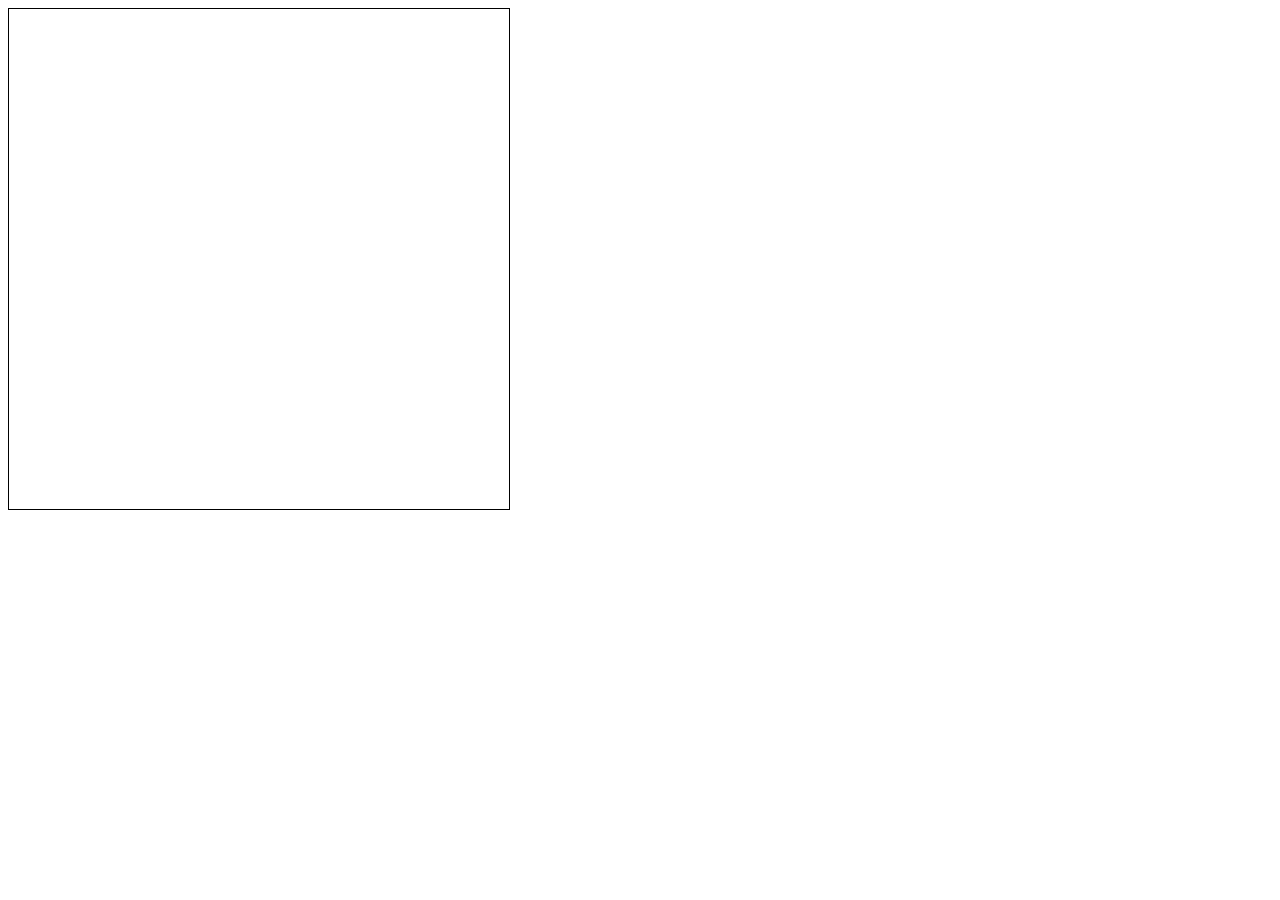
==== index.html @ fbcd098c "initial commit, just have the board drawing, started with mouse events" ====
<html>
    <head>
        <script
            src="http://ajax.googleapis.com/ajax/libs/jquery/1.5.1/jquery.min.js"></script>
        <script src="js/board.js"></script>
        <link rel="stylesheet" href="css/style.css"/>
    </head>
    <body>
        <canvas id="amazons" width="500" height="500">
        <p>No Canvas Support! Get a REAL browser!</p>
        </canvas>
    </body>
</html>
---- css/style.css ----
canvas {
    border: 1px solid black;
}
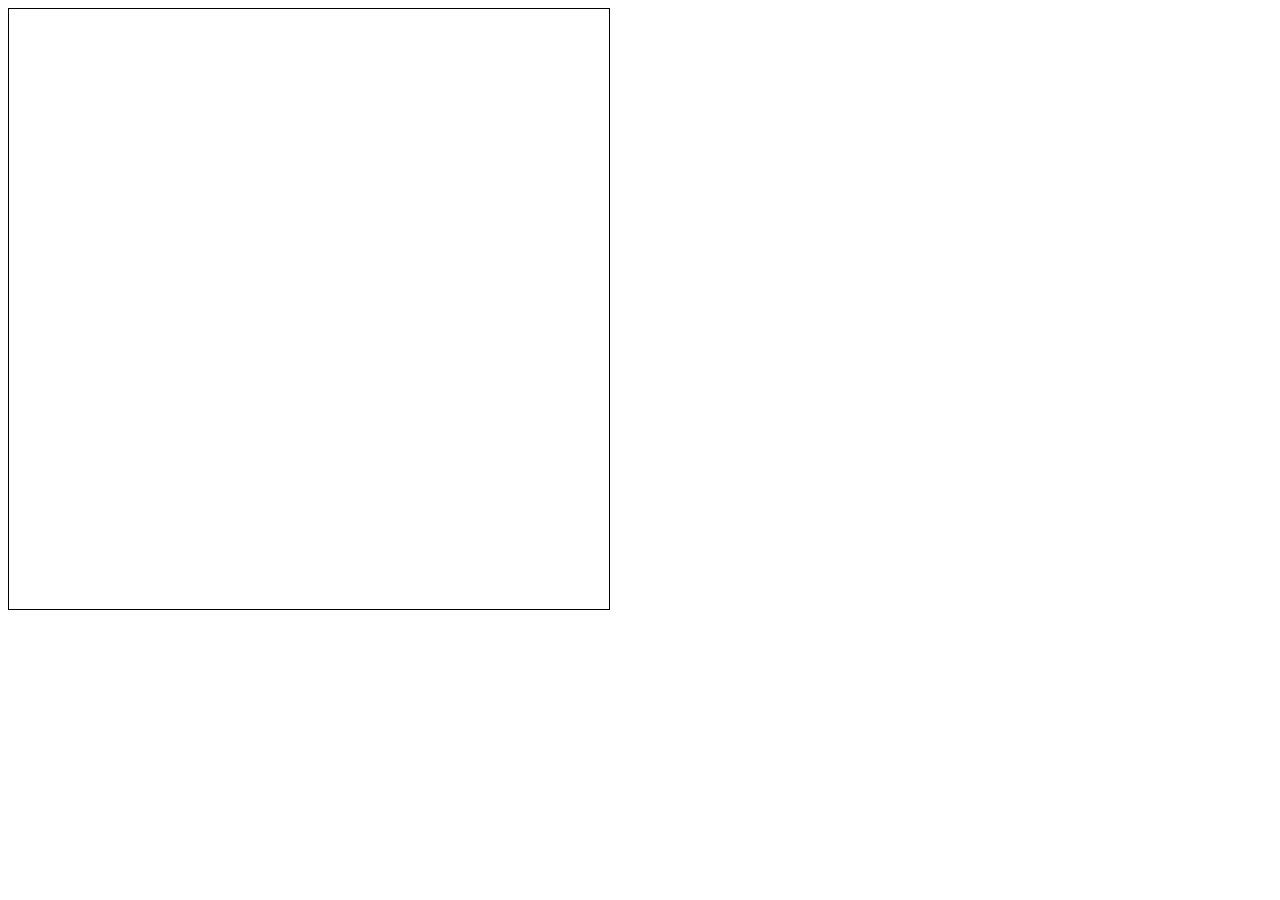
==== commit 614e0451: "can move pieces now" ====
--- a/index.html
+++ b/index.html
@@ -6,8 +6,11 @@
         <link rel="stylesheet" href="css/style.css"/>
     </head>
     <body>
-        <canvas id="amazons" width="500" height="500">
+        <canvas id="amazons" width="600" height="600">
         <p>No Canvas Support! Get a REAL browser!</p>
         </canvas>
     </body>
+
+    <span id="debug"></span>
+    <span id="move"></span>
 </html>
